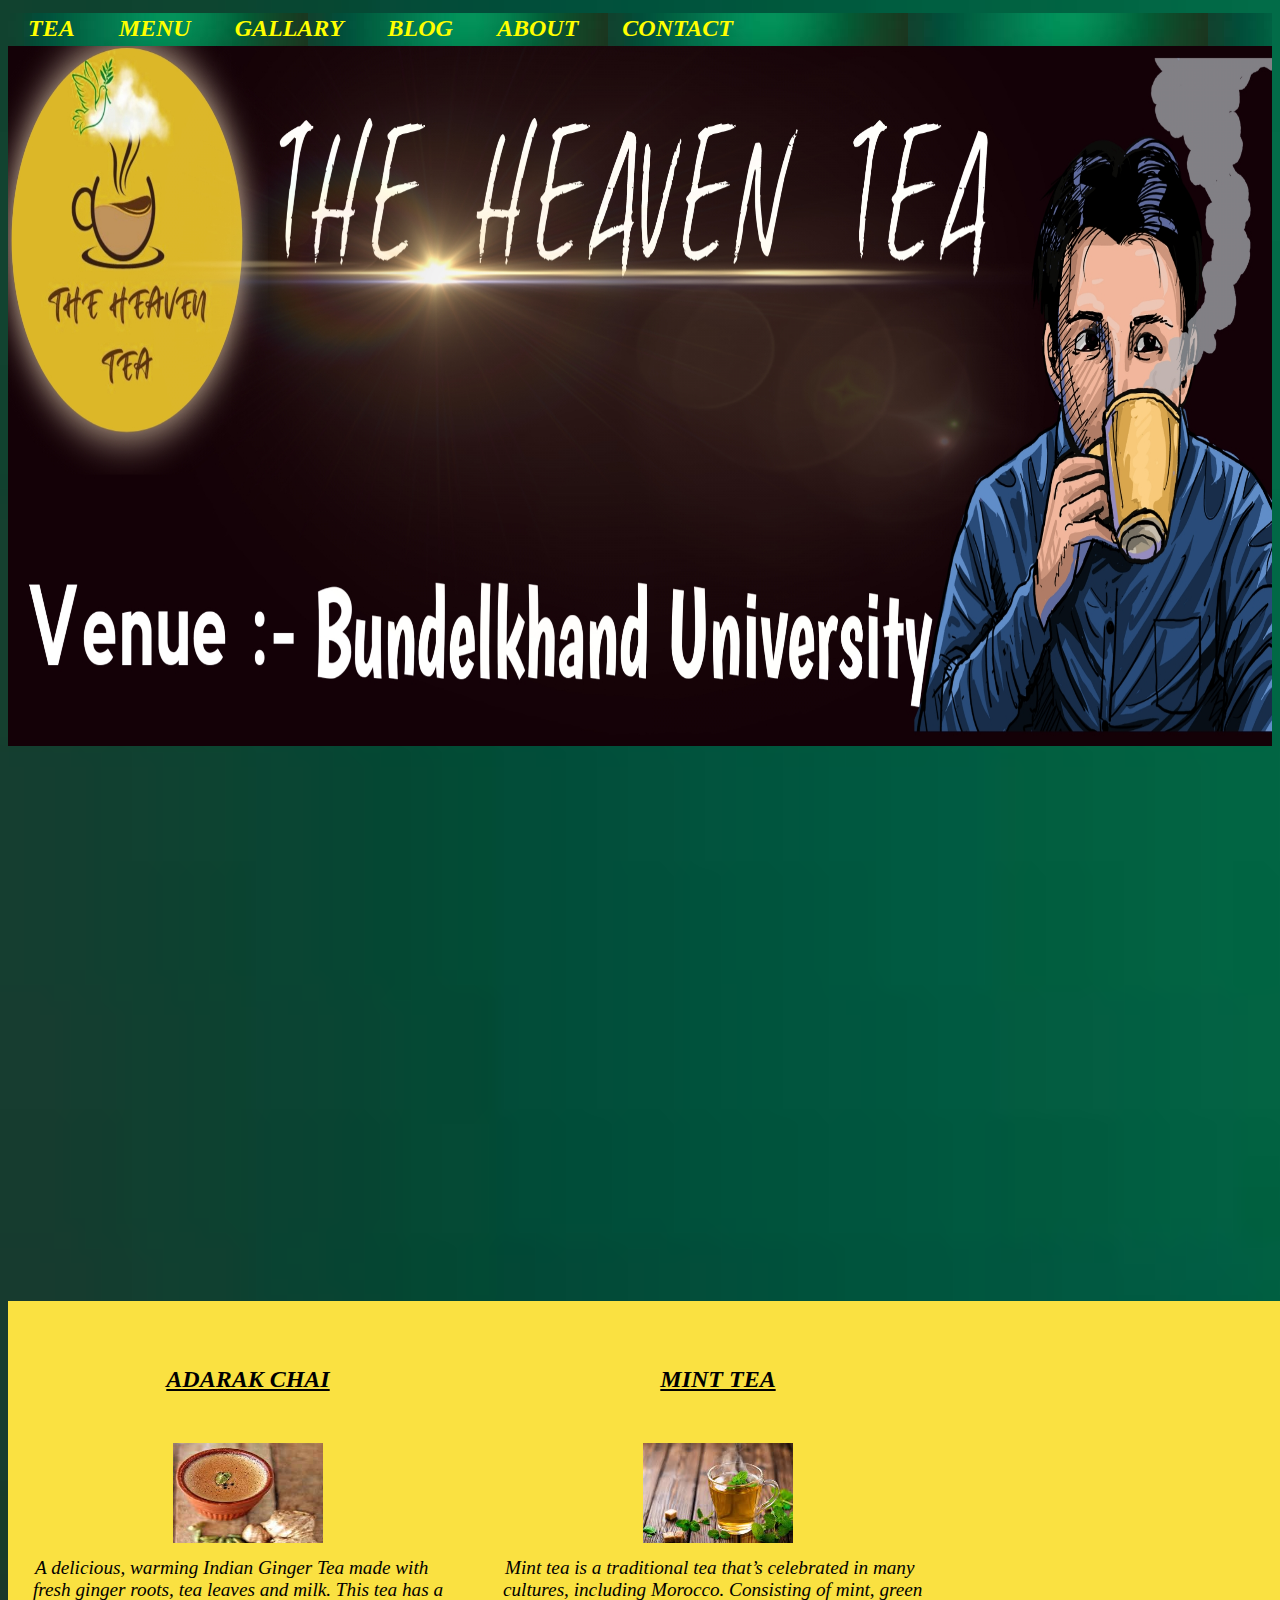
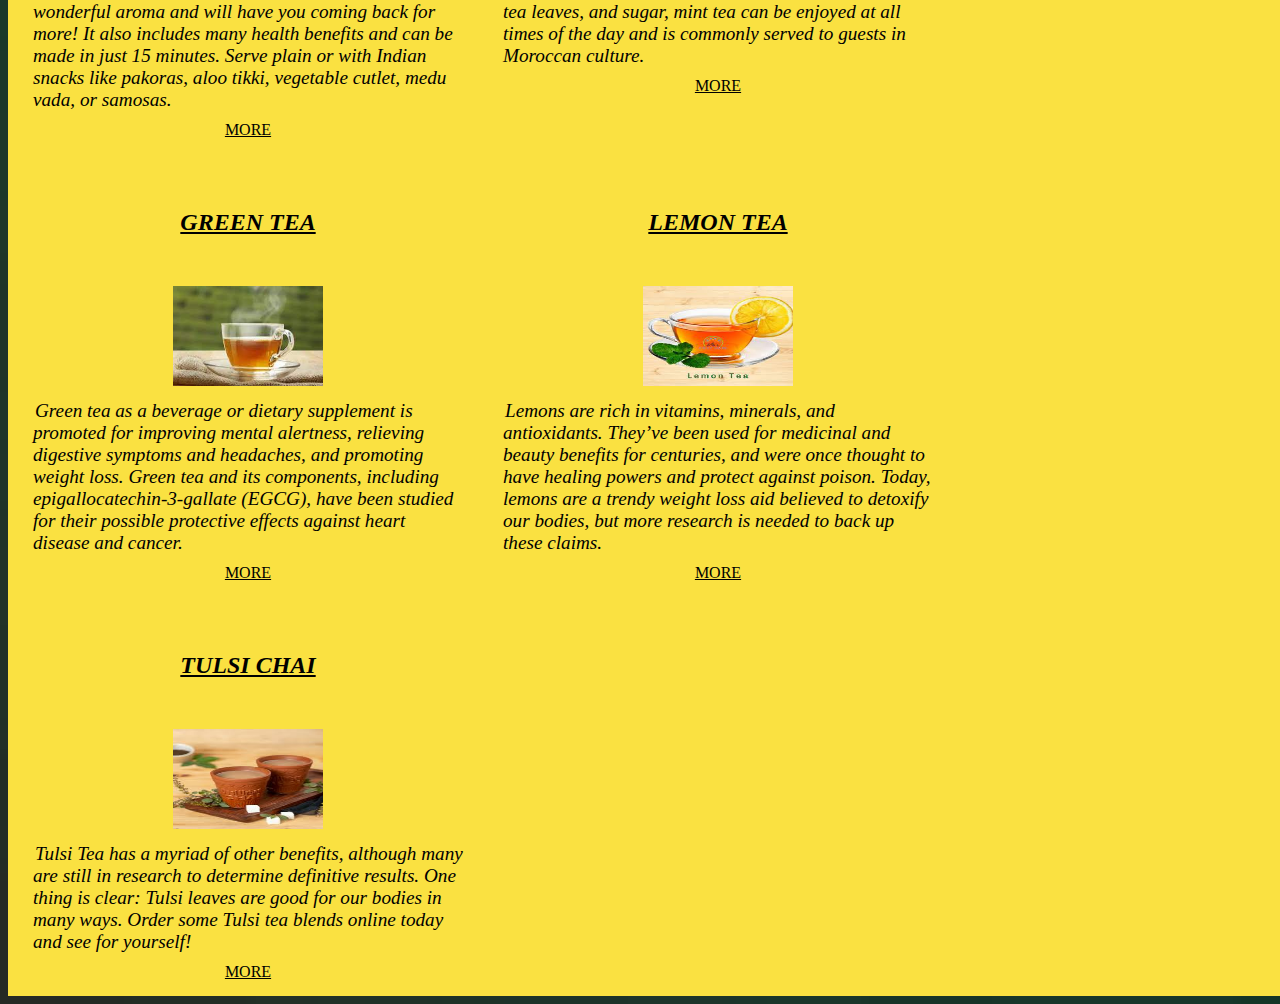
==== index.html @ e607921f "tea" ====
<!DOCTYPE html>
<html lang="en">
<head>
    <link rel="stylesheet" href="app.css">
    <meta charset="UTF-8">
    <meta http-equiv="X-UA-Compatible" content="IE=edge">
    <meta name="viewport" content="width=device-width, initial-scale=1.0">
    <title>THE HEAVEN TEA</title>
</head>
<body>
    
    <div class="bar">
        <li><a class="atr" href="index.html">TEA</a></li>
        <li><a class="atr" href="menu.html">MENU</a></li>
        <li><a class="atr" href="gallary.html">GALLARY</a></li>
        <li><a class="atr" href="blog.html">BLOG</a></li>
        <li><a class="atr" href="about.html">ABOUT</a></li>
        <li><a class="atr" href="contact.html">CONTACT</a></li>
</div>
<div class="body">
    <img class="tea" src="image/20230104_201436.jpg" >
</div>
    <div class="maindiv">

    </div>
    
        <div class="box">
            <div class="content">
                
                <h1>ADARAK CHAI</h1>
                <div class="flex">
                <img src="image/kulhad.jpg" height="100px" width="150px">

                <p class="para">A delicious, warming Indian Ginger Tea made with fresh ginger roots, tea leaves and milk. This tea has a wonderful aroma and will have you coming back for more! It also includes many health benefits and can be made in just 15 minutes. Serve plain or with Indian snacks like pakoras, aloo tikki, vegetable cutlet, medu vada, or samosas.

                </p><a class="more" href="blog.html">MORE</a>
            </div>
            </div>
            <div class="content">
                
                <h1>MINT TEA</h1>
                <div class="flex">
                <img src="image/mint.jpg" height="100px" width="150px">

                <p class="para">Mint tea is a traditional tea that’s celebrated in many cultures, including Morocco. Consisting of mint, green tea leaves, and sugar, mint tea can be enjoyed at all times of the day and is commonly served to guests in Moroccan culture.

                </p><a class="more" href="blog.html">MORE</a>
            </div>
            </div>
            <div class="content">
                
                <h1>GREEN TEA</h1>
                <div class="flex">
                <img src="image/green tea.jpg" height="100px" width="150px">

                <p class="para">Green tea as a beverage or dietary supplement is promoted for improving mental alertness, relieving digestive symptoms and headaches, and promoting weight loss. Green tea and its components, including epigallocatechin-3-gallate (EGCG), have been studied for their possible protective effects against heart disease and cancer.
                </p><a class="more" href="blog.html">MORE</a>
            </div>
            </div>
            <div class="content">
                
                <h1>LEMON TEA</h1>
                <div class="flex">
                    <img src="image/lemon.jpg" height="100px" width="150px">
                    <p class="para">Lemons are rich in vitamins, minerals, and antioxidants. They’ve been used for medicinal and beauty benefits for centuries, and were once thought to have healing powers and protect against poison. Today, lemons are a trendy weight loss aid believed to detoxify our bodies, but more research is needed to back up these claims.
                </p><a class="more" href="blog.html">MORE</a>
            </div>
            </div>
            <div class="content">
                
                <h1>TULSI CHAI</h1>
                <div class="flex">
                <img src="image/tulsichai.jpg" height="100px" width="150px">
                <p class="para">Tulsi Tea has a myriad of other benefits, although many are still in research to determine definitive results. One thing is clear: Tulsi leaves are good for our bodies in many ways. Order some Tulsi tea blends online today and see for yourself!
                </p><a class="more" href="blog.html">MORE</a>
            </div>
            </div>

</div>


</body>
---- app.css ----
body{
    background: url(image/green.jpg);
    background-repeat: no-repeat;
    background-size: cover;
}

.bar{
    margin-top: 1%;
   background: url(image/green.jpg);
    width: 100%;
    
    
    gap: 10px;
}

li{
    display: flex;
    flex-wrap: wrap;
    display: inline;
   
    line-height: 190%;
}
.atr{
    
    padding: 20px;
    text-decoration: none;
    font-style: italic;
    font-size: x-large;
    font-weight: 900;
    color: rgb(255, 255, 0);
}
.atr:hover{
    
    color: rgb(255, 255, 255);
    text-decoration: underline;
}
.tea{
  height: 700px;
  width: 100%;

}
.maindiv{
    border-radius: 50%;
    position: inherit;
    margin-left: 50%;
    margin-top: 19%;
    margin-bottom: -15%;
    height: 500px;
    width: 40%;
   
    background-size: 100% 100%;
    transform: translate(-50%, -50%);
    animation: slider 16s infinite linear;
}
@keyframes slider{
    0%{ background-image: url('image/edible1.jpg');}
    30%{ background-image: url('image/edible2.png');}
    70%{    background-image: url('image/edible3.jpg');
    }
    90%{    background-image:url('image/edible1.jpg') ;
    }
}
.box{
    
    padding: 5px;
    background-color: rgb(250, 225, 65);
    height: fit-content;
    width: 100%;
    height: auto;
    display: flex;
    flex-wrap: wrap;
 
}
.content{
    margin-bottom: 5px;
    margin: 5px;
    padding: 5px;
   
    height: max-content;
    width: 450px;
    
}
h1{
    margin: 50px ;
    text-align: center;
    text-decoration: underline;
    font-size: x-large;
    font-weight:bolder;
    font-style: italic;
}
.blogs{
    height: 200px;
    width: 250px;
}
.para{
    margin: 10px;
    font-size: larger;
   
    font-style: italic;
    text-indent: 2px;
    text-align: left;

    
}
.flex{
    text-align: center;
}
.more{
    color: black;
    font-size: medium;

}
.blog{
    background-color: rgb(250, 225, 65);
    padding: 20px 50px;
}
.menu{
    background-color: rgb(250, 225, 65);
    padding: 10px;
    display: flex;
    flex-wrap: wrap;
}
.image{
    border-radius: 50%;
    height: 200px ;
    width: 250px;
}
h2{
    margin: 10px 30px;
    
}
.dish{
    margin: 20px;
}
.video{
    margin: 30px;
    
}
.gallary{
    display: flex;
    flex-wrap: wrap;
}
.about{
    background-color: rgb(250, 225, 65);
    padding: 20px;
}
.contacts{
    margin-top: 200px;
    margin-left: 500px;
}
.social{
    border-radius: 50%;
   margin: 5px;
   background: url(image/green.jpg);
   background-repeat: no-repeat;
   height: 70px;
   width: 70px;
}
h4{
    font-size: x-large;
    color: white;
    margin: 5px;
    margin-top: 2% ;
}
.mail{
   
    margin: 20px;
   display: flex;
   flex-wrap: wrap;
}
@media screen and (max-width:900px)
{
    body{
        background: url(image/green.jpg);
        background-repeat: no-repeat;
        background-size: cover;
    }  
    .bar{
        margin-top: 1%;
       background: url(image/green.jpg);
        width: 100%;
        gap: 5px;
        
        
    }
    .tea{
        height: 450px;
        width: 100%;
    }
    li{
        display: flex;
        flex-wrap: wrap;
        display: inline;
       
        line-height: 190%;
    }
    .atr{
    
        padding: 20px;
        text-decoration: none;
        font-style: italic;
        font-size: large;
        font-weight: 500;
        color: rgb(255, 255, 0);
    }
    .atr:hover{
        
        color: rgb(255, 255, 255);
        text-decoration: underline;
    }
    .maindiv{
        border-radius: 50%;
        position: inherit;
        margin-left: 50%;
        margin-top: 19%;
        margin-bottom: -15%;
        height: 300px;
        width: 40%;
       
        background-size: 100% 100%;
        transform: translate(-50%, -50%);
        animation: slider 16s infinite linear;
    }
    @keyframes slider{
        0%{ background-image: url('image/edible1.jpg');}
        30%{ background-image: url('image/edible2.png');}
        70%{    background-image: url('image/edible3.jpg');
        }
        90%{    background-image:url('image/edible1.jpg') ;
        }
    }
    .box{
    
        padding: 5px;
        background-color: rgb(250, 225, 65);
        height: fit-content;
        width: 100%;
        height: auto;
        display: flex;
        flex-wrap: wrap;
     
    }
    .content{
        margin-bottom: 5px;
        
        padding: 5px;
       margin-left: 15px;
        height: max-content;
        width: 450px;
        
    }
    h1{
        margin: 50px ;
        text-align: center;
        text-decoration: underline;
        font-size: x-large;
        font-weight:bolder;
        font-style: italic;
    }
    .para{
        margin: 10px;
        font-size: larger;
       
        font-style: italic;
        text-indent: 2px;
        text-align: left;
    }
    .contacts{
        margin-top: 200px;
        margin-left: 250px;
    }
}
@media screen and (max-width:600px){
    body{
        background: url(image/green.jpg);
        background-repeat: no-repeat;
        background-size: cover;
    }  
    .bar{
        margin-top: 1%;
        background: url(image/green.jpg);
        width: 100%;
        gap: 1px;
        
        
    }
    .tea{
        height: 200px;
        width: 100%;
    }
    li{
        display: flex;
        flex-wrap: wrap;
        display: inline;
       
        line-height: 190%;
    }
    .atr{
        font-family: 'Lucida Sans', 'Lucida Sans Regular', 'Lucida Grande', 'Lucida Sans Unicode', Geneva, Verdana, sans-serif;
        padding: 10px;
        text-decoration: none;
        font-style: italic;
        font-size: 9px;
        font-weight: 500;
        color: rgb(255, 255, 0);
    }
    .atr:hover{
        
        color: rgb(255, 255, 255);
        text-decoration: underline;
    }
    .maindiv{
        border-radius: 50%;
        position: inherit;
        margin-left: 50%;
        margin-top: 19%;
        margin-bottom: -15%;
        height: 150px;
        width: 30%;
       
        background-size: 100% 100%;
        transform: translate(-50%, -50%);
        animation: slider 16s infinite linear;
    }
    @keyframes slider{
        0%{ background-image: url('image/edible1.jpg');}
        30%{ background-image: url('image/edible2.png');}
        70%{    background-image: url('image/edible3.jpg');
        }
        90%{    background-image:url('image/edible1.jpg') ;
        }
    }
    .box{
    
        padding: 5px;
        background-color: rgb(250, 225, 65);
        height: fit-content;
        width: 100%;
        height: auto;
        display: flex;
        flex-wrap: wrap;
     
    }
    .content{
        margin-bottom: 5px;
        
        padding: 5px;
       margin-left: 15px;
        height: max-content;
        width: 450px;
        
    }
    h1{
        margin: 50px ;
        text-align: center;
        text-decoration: underline;
        font-size: x-large;
        font-weight:bolder;
        font-style: italic;
    }
    .para{
        margin: 10px;
        font-size: larger;
       
        font-style: italic;
        text-indent: 2px;
        text-align: left;
    }
    .contacts{
        margin-top: 200px;
        margin-left: 250px;
        
    }
    .image{
        border-radius: 50%;
        height: 150px ;
        width: 200px;
    }
    .blogs{
        height: 100px;
        width: 150px;
    }
    .contacts{
        margin-top: 100px;
        margin-left: 150px;
    }
    .social{
        border-radius: 50%;
       margin: 5px;
       background: url(image/green.jpg);
       background-repeat: no-repeat;
       height: 50px;
       width: 50px;
    }
    h4{
        font-size: large;
        color: white;
        margin: 5px;
        margin-top: 2% ;
    }
    .mail{
   
        margin: 10px;
       display: flex;
       flex-wrap: wrap;
    }
}
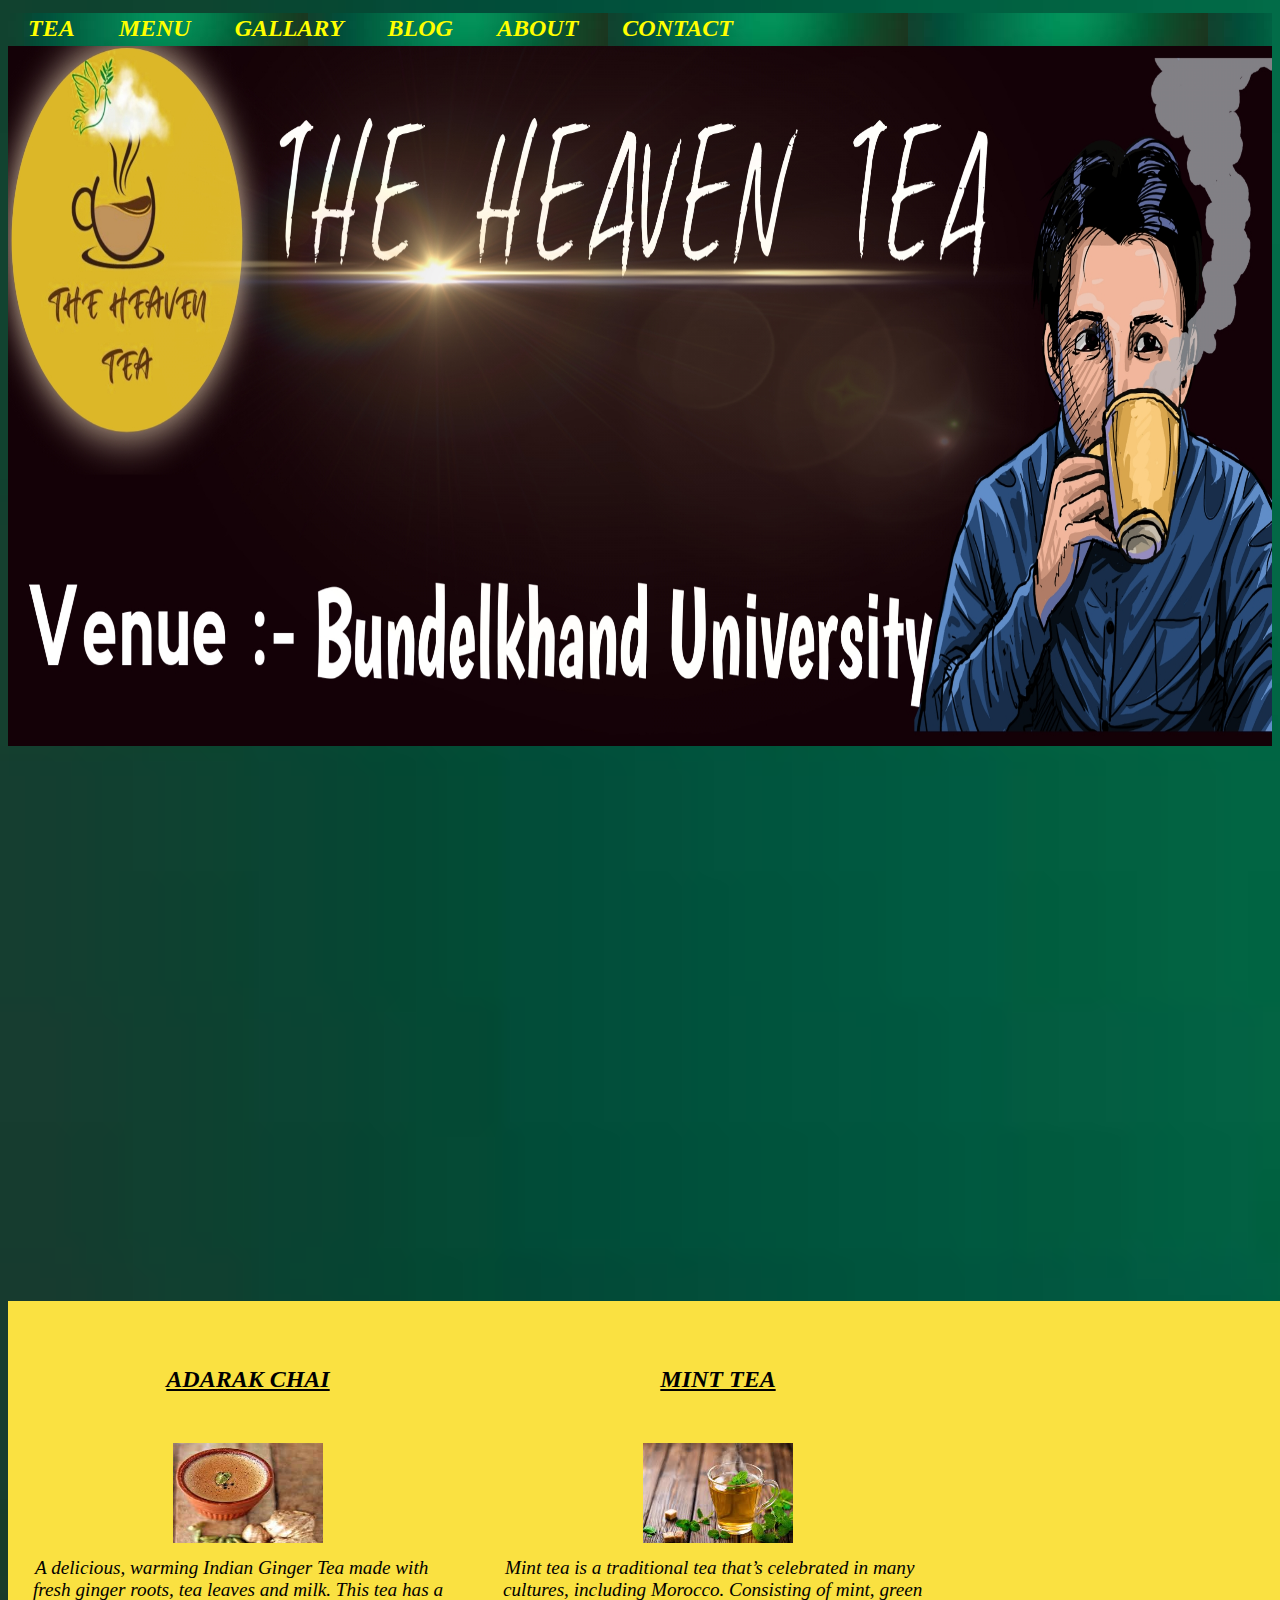
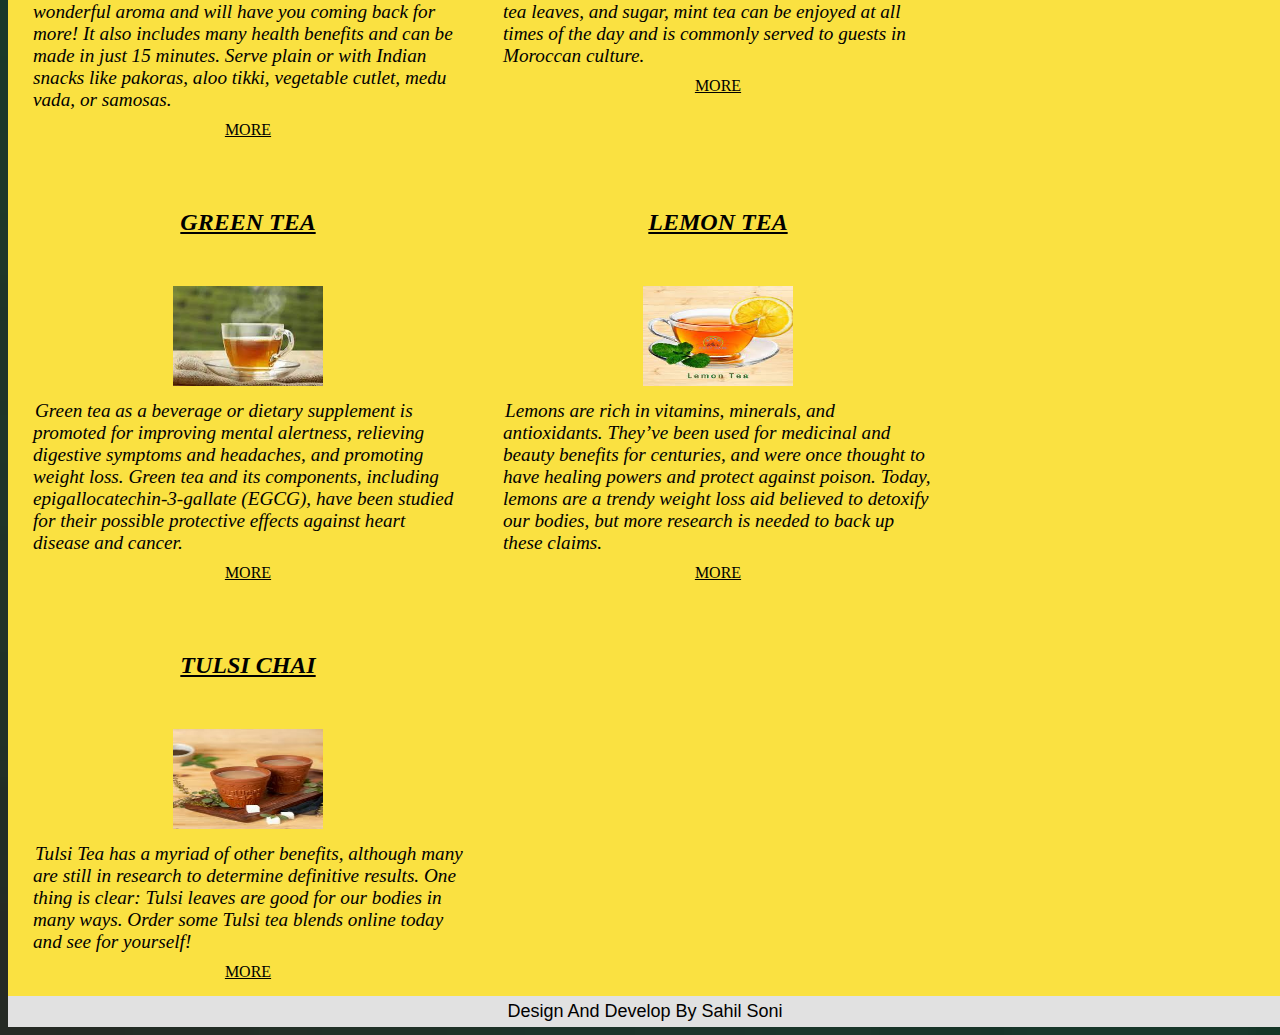
==== commit 257076c5: "updated" ====
--- a/index.html
+++ b/index.html
@@ -77,7 +77,10 @@
             </div>
 
 </div>
-
+<div class="footer">
+    design and develop by sahil soni
+</div>
 
 </body>
+</html>
 
--- a/app.css
+++ b/app.css
@@ -6,7 +6,7 @@
 
 .bar{
     margin-top: 1%;
-   background: url(image/green.jpg);
+    background: url(image/green.jpg);
     width: 100%;
     
     
@@ -167,6 +167,16 @@
     margin: 20px;
    display: flex;
    flex-wrap: wrap;
+}
+.footer{
+    padding: 5px;
+    text-transform: capitalize;
+    font-family:Verdana, Geneva, Tahoma, sans-serif;
+    font-size: large;
+    text-align: center;
+    background-color: rgb(225, 225, 225);
+    height: fit-content;
+    width: 100%;
 }
 @media screen and (max-width:900px)
 {
@@ -269,6 +279,16 @@
         margin-top: 200px;
         margin-left: 250px;
     }
+    .footer{
+        padding: 5px;
+        text-transform: capitalize;
+        font-family:Verdana, Geneva, Tahoma, sans-serif;
+        font-size: large;
+        text-align: center;
+        background-color: rgb(225, 225, 225);
+        height: fit-content;
+        width: 100%;
+    }
 }
 @media screen and (max-width:600px){
     body{
@@ -285,7 +305,7 @@
         
     }
     .tea{
-        height: 200px;
+        height: 180px;
         width: 100%;
     }
     li{
@@ -315,7 +335,7 @@
         margin-left: 50%;
         margin-top: 19%;
         margin-bottom: -15%;
-        height: 150px;
+        height: 120px;
         width: 30%;
        
         background-size: 100% 100%;
@@ -382,7 +402,7 @@
     }
     .contacts{
         margin-top: 100px;
-        margin-left: 150px;
+        margin-left: 20px;
     }
     .social{
         border-radius: 50%;
@@ -393,7 +413,7 @@
        width: 50px;
     }
     h4{
-        font-size: large;
+        font-size: 10px;
         color: white;
         margin: 5px;
         margin-top: 2% ;
@@ -404,4 +424,14 @@
        display: flex;
        flex-wrap: wrap;
     }
+    .footer{
+        padding: 2px;
+        text-transform: capitalize;
+        font-family:Verdana, Geneva, Tahoma, sans-serif;
+        font-size: small;
+        text-align: center;
+        background-color: rgb(225, 225, 225);
+        height: fit-content;
+        width: 100%;
+    }
 }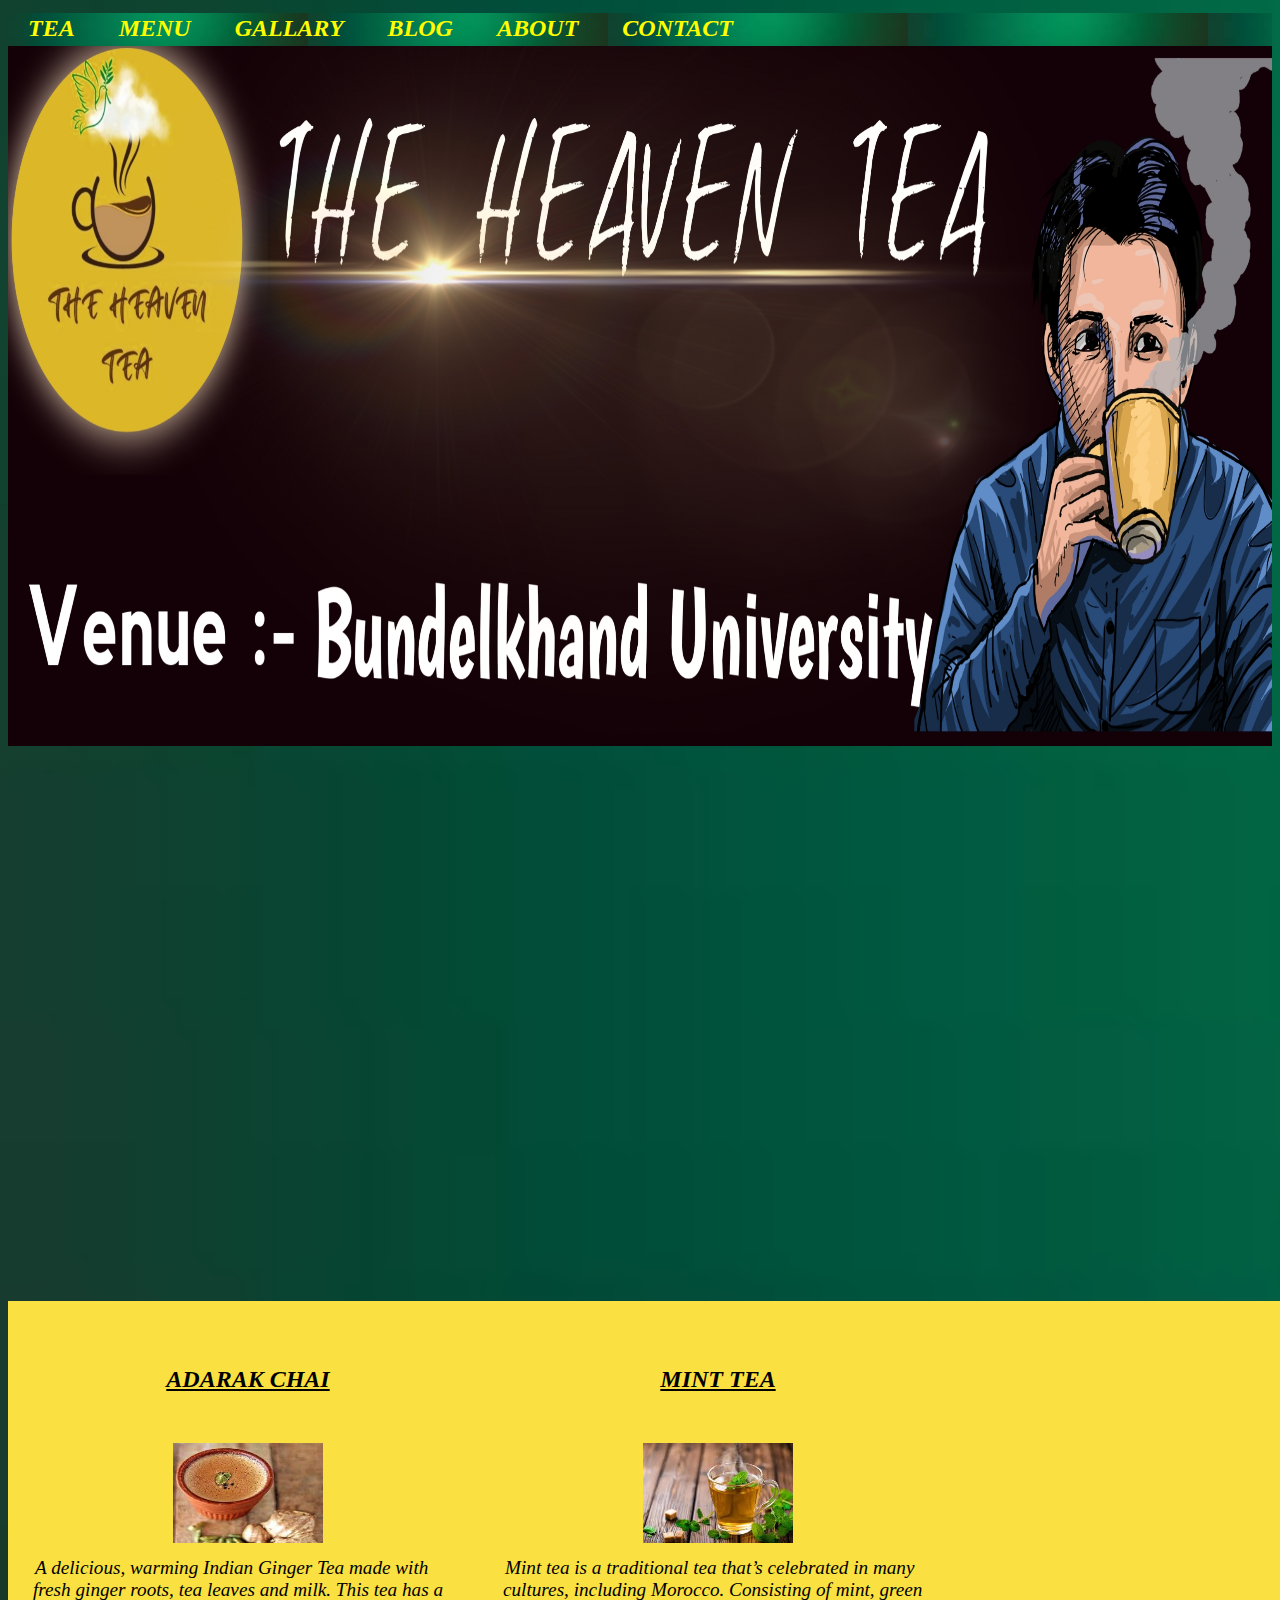
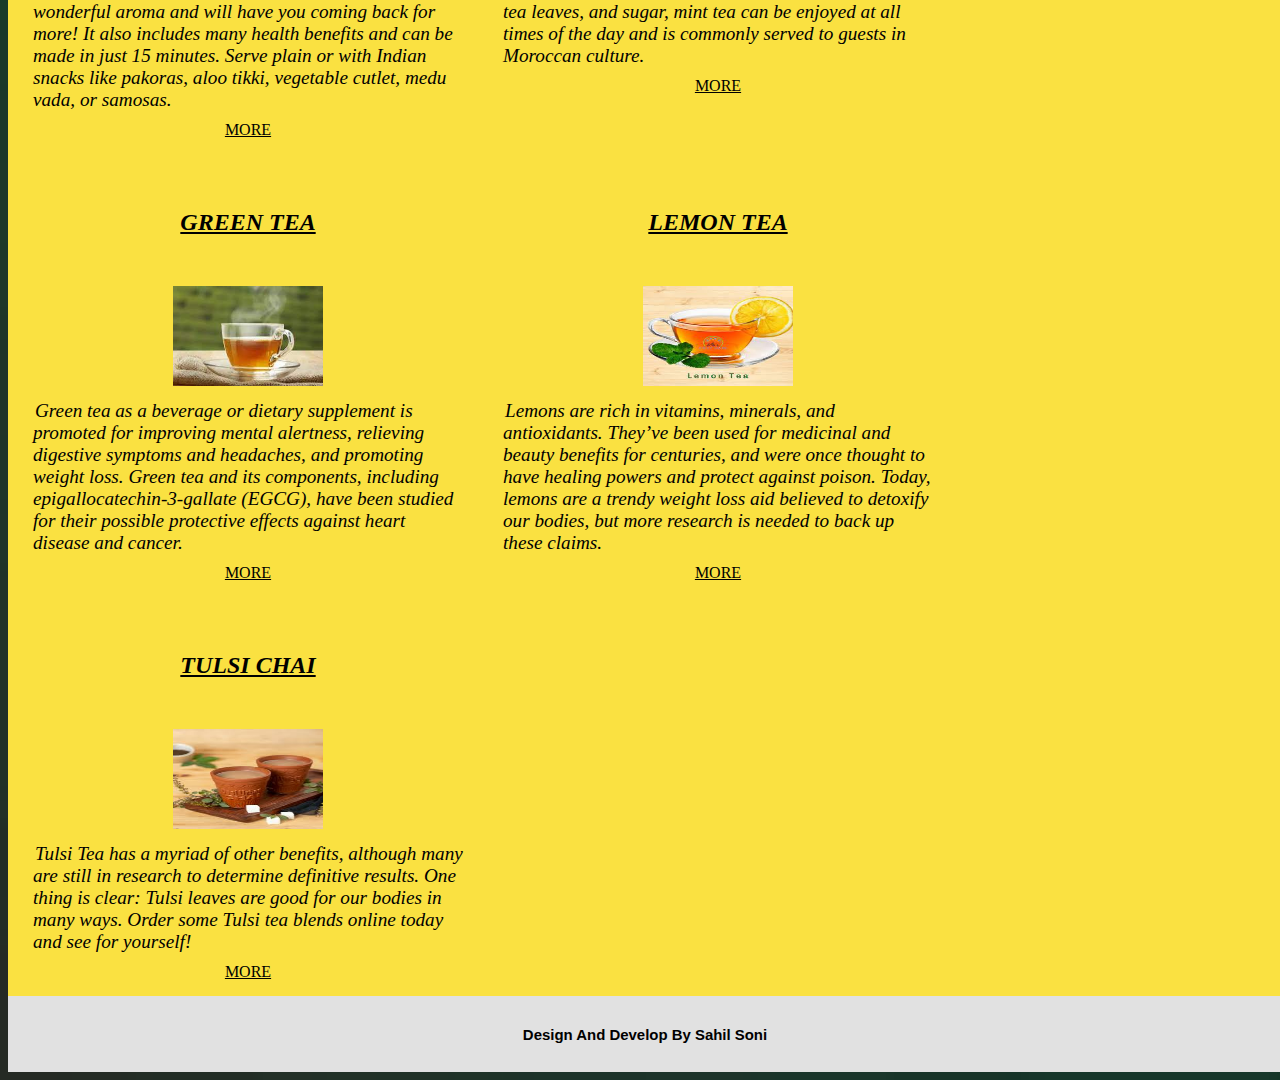
==== commit 544223f5: "updated" ====
--- a/index.html
+++ b/index.html
@@ -78,7 +78,7 @@
 
 </div>
 <div class="footer">
-    design and develop by sahil soni
+  <h5>  design and develop by sahil soni</h5>
 </div>
 
 </body>
